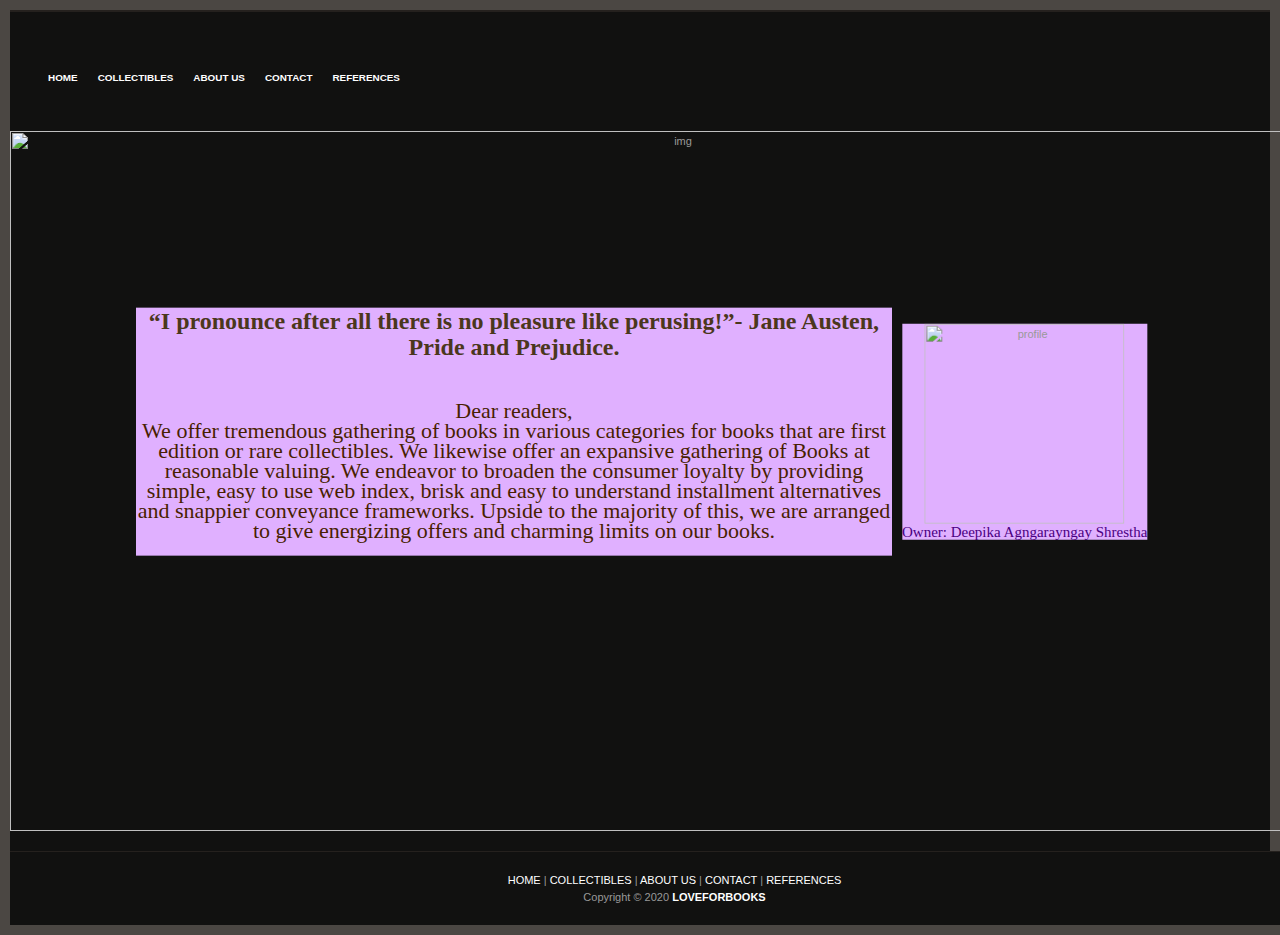
==== about.html @ 0f220c4f "Add files via upload" ====
<html>
<head>
    <meta charset="UTF-8">
    <title>Page Title</title>
    <link rel="stylesheet" href="styles.css">
    <meta name="viewport" content="width=device-width, initial-scale=1">
</head>


<body>

    <div class="container">
            <div id="header">
                    <div class="nav-wrapper">
                            <div class="left-side">
                                <div class="nav-link-wrapper">
                                    <a href="index.html">Home</a>
                                </div>
                  
                                <div class="nav-link-wrapper">
                                    <a href="products.html">collectibles</a>
                                </div>    
                                
                                <div class="nav-link-wrapper">
                                      <a href="about.html">About us</a>
                                </div>  
                                
                                <div class="nav-link-wrapper">
                                      <a href="contact.html">contact</a>
                                </div>    

                                <div class="nav-link-wrapper">
                                    <a href="references.html">References</a>
                              </div>    
                            </div>

                            </br>
                         </div>
                    </div>
                    
                    <div class="logo-wrapper">
                        <img src="images/bg77.jpg" alt="img" height="700" width="1330">
                        <div class="left" style="background-color: #e0b0ff;" >
                            <p style = "font-family:'Brush Script MT', cursive; font-size: 24px; font-style: normal; color: #4b371c;  font-variant: normal; font-weight: 700; line-height: 26.4px";>
                                “I pronounce after all there is no pleasure like perusing!”- Jane Austen, Pride and Prejudice.
                            </br>
                        </br>
                        <h1 style="font-family: Garamond, Baskerville, 'Baskerville Old Face', 'Hoefler Text', 'Times New Roman', serif; font-size: 22px; color: #481f01; font-style: normal; font-variant: normal; font-weight: 400; line-height: 20px;"> Dear readers,</br>

                We offer tremendous gathering of books in various categories for books that are first edition or rare collectibles. We likewise offer an expansive gathering of Books at reasonable valuing.

                We endeavor to broaden the consumer loyalty by providing simple, easy to use web index, brisk and easy to understand installment alternatives and snappier conveyance frameworks. Upside to the majority of this, we are arranged to give energizing offers and charming limits on our books.
                </h1>
                    </p>
                </div>
                   
               
                <div class="right" style="background-color: #e0b0ff;" >
                    <img src="images/profile.jpg" alt="profile" height="200" width="200">
                    <p style="font-family: 'Times New Roman', Times, serif; font-size: 15px; font-style: normal; color: indigo;">Owner: Deepika Agngarayngay Shrestha</p>
                </div>

                    
                     </div>
      
                     <style>
                         .left
                         {
                                position: absolute;
                                transform: translate(-50%, -50%);
                                top: 50%;
                                left: 40%;
                          }

                          .right
                          {
                              position: absolute;
                              transform: translate(-50%, -50%);
                              top: 50%;
                              right: 00%;
                          }
                     </style>
    </div>
                               

    <div id="footer">
    
        <a href="index.html">Home</a> | <a href="products.html">collectibles</a> | <a href="about.html">About Us</a> | <a href="contact.html">Contact</a> | <a href="references.html">References</a> </br>
         Copyright © 2020 <a href="#"><strong>loveforbooks</strong></a> 
        </div>
    <div align=center></div>


</body>
</html>
---- styles.css ----
/* Master Styles */

.search 
{
    overflow: hidden;
    background-color: white;
	margin-right: 1px;
	color: #111110;
}

  
.search a 
{
    float: left;
    display: block;
    color: black;
    text-align: center;
    padding: 14px 16px;
    text-decoration: none;
    font-size: 17px;
}
  
.search a:hover 
{
    background-color: #ddd;
    color: black;
}
  
.search a.active 
{
    background-color: #2196F3;
    color: white;
}
  
.search input[type=text] 
{
    float: right;
    padding: 6px;
    margin-top: 8px;
    margin-right: 16px;
    border: none;
    font-size: 17px;
}

body
{
    margin: 10px;
    padding: 0;
	line-height: 1.5em;
	font-family: Verdana, Arial, san-serif;
	font-size: 11px;
	color: #ffffff;
	background: #4b4743;
	position: relative;
}

a:link, a:visited { color: #e6e154; text-decoration: none; font-weight: bold;} 
a:active, a:hover { color: #e6e154; text-decoration: underline;}

p {
	margin: 0px;
	padding: 0px;
}

img {
	margin: 0px;
	padding: 0px;
    border: none;
    object-fit:cover;
}

.cleaner {
	clear: both;
	width: 100%;
	height: 1px;
	font-size: 1px;	
}

.cleaner_with_height {
	clear: both;
	width: 100%;
	height: 30px;
	font-size: 1px;	
}

.cleaner_with_width {
	float: left;
	width: 20px;
	height: 30px;
	font-size: 1px;	
}

.buy_now_button a{
	clear: both;
	text-align: center;
	display: block;
	width: 100px;
	padding: 4px 0 5px 0;
	background: url(images/templatemo_menu_bg.jpg) no-repeat;
	color: #FFFFFF;
	margin: 0;
	position: absolute;
	bottom:1%;
	left: 50%;
	border-radius: 12px;
}

#container
{
	width: 950px;
	margin: 0 auto;
	padding: 0 20px;
	background: #1c1c1b;
	position: relative;
}

.container
{
    display: inline-block;
    cursor: pointer;
    clear: both;
	width: 100%;
	padding: 20px 0px 20px 0;
	text-align: center;
	border-top: 2px solid #25211e;
	color: #999;
	background-color: #111110;
	position: relative;
}

.fill {object-fit: fill;}

* header */
#header {
	clear: both;
	width: 960px;
	height: 285px;
	padding: 0;
	margin: 0;
	background: url(images/classics-old-books-feature-640x340.jpg) no-repeat;
}

#header a,a:hover {
	color: #ffffff;
}


#content {
	clear: both;
	width: 920px;
	padding: 0 20px;
}

#content #content_left {
	float: left;
	width: 188px;
	padding: 10px;
	background-color: transparent;
	border: 1px solid #212120;
}


#content_left .content_left_section{
	clear: both;
	padding-bottom: 10px;
	border-bottom: 1px solid #2b2b2a;
	margin-bottom: 20px;
}

.content_left_section h1 {
	font-size: 14px;
	color: #cbc750;
	padding: 0 0 5px 0;
	margin: 0 0 10px 0;
	border-bottom: 1px dotted #cbc750;
}

.content_left_section ul {
	padding: 0;
	margin: 0;
}

.content_left_section ul li{
	padding: 0 0 3px 10px;	
	list-style: none;
}

.content_left_section ul li a{
	font-weight: normal;
	text-decoration: none;
	color: #969547;
}

.content_left_section li a:hover, .content_left_section li .current{
	color: #fcf88e;
}



#content_right .product_box {
	float: right;
	width: 190px;
	height: 210px;
	padding: 10px;position: relative;
	border: 2px solid #333;
}



#content_right h1 {
	padding: 10px;
	margin: 0 0 20px 0;
	font-size: 15px;
	color: #cbc750;
}

#content_right h2 {
	padding: 0 0 0 0;
	margin: 0 0 20px 0;
	font-size: 12px;
	color: #e6e154;
}

#content_right h3 {
	padding: 0;
	margin: 0 0 20px 0;
	font-size: 18px;
	color: #85391f;
}

#content_right ul {
	margin: 0 0 20px 0;
	padding: 0 0 0 20px;
	list-style: none;
}

#content_right li {
	padding: 0 0 3px 0;
}

#right .image_panel {
	float: left;
	width: 100px;
	margin-right: 20px;
}

#content_right p {
	text-align: justify;
	padding: 0 0 8px 0;
}

.product_box h1 span {
	font-weight: normal;
}

.product_box img {
	float: left;
	margin-right: 20px;
}

.product_box .product_info {
	float: left;
	width: 100px;

}

.product_info p {
	margin-bottom: 15px;
}

.nav-wrapper 
{
     display: flex;
     justify-content: space-between;
     padding: 38px;
}

.left-side
{
    display: flex;
}

.nav-wrapper > .left-side > div
{
    margin-right: 20px;
    font-size: 0.9em;
    text-transform: uppercase;
}

.nav-link-wrapper 
{
    height: 22px;
    border-bottom: 1px solid transparent;
    transition: border-bottom 0.5s;
}

.nav-link-wrapper a 
{
    color:#2b2b2a;
    text-decoration: none;
    transition: color 0.5s;
}

.nav-link-wrapper:hover
{
    border-bottom: 1px solid black;
}

.nav-link-wrapper a:hover
{
    color: black;
}


.portfolio-items-wrapper
{
    display: grid;
    grid-template-columns: 1fr;
}

.portfolio-item-wrapper
{
    position: relative;
}




/* footer */
#footer 
{
	clear: both;
	width: 1329px;
	padding: 20px 0px 20px 0;
	text-align: center;
	border-top: 1px solid #25211e;
	color: #999;
	background-color: #111110;
}

#footer a
{
	color: #fff;
    font-weight: normal;
    text-transform: uppercase;
}
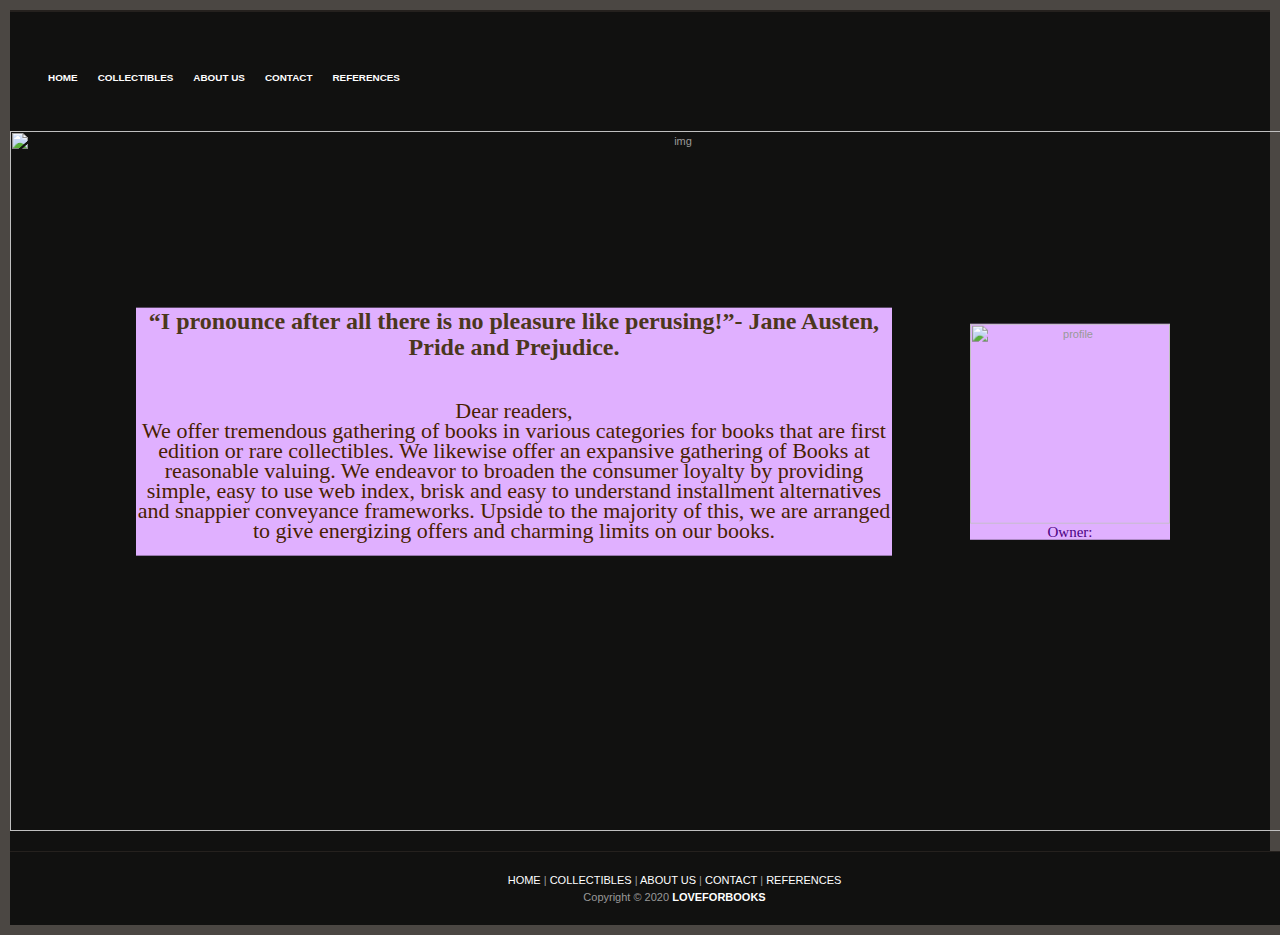
==== commit 7157984d: "Update about.html" ====
--- a/about.html
+++ b/about.html
@@ -57,7 +57,7 @@
                
                 <div class="right" style="background-color: #e0b0ff;" >
                     <img src="images/profile.jpg" alt="profile" height="200" width="200">
-                    <p style="font-family: 'Times New Roman', Times, serif; font-size: 15px; font-style: normal; color: indigo;">Owner: Deepika Agngarayngay Shrestha</p>
+                    <p style="font-family: 'Times New Roman', Times, serif; font-size: 15px; font-style: normal; color: indigo;">Owner: </p>
                 </div>
 
                     
@@ -92,4 +92,4 @@
 
 
 </body>
-</html>+</html>
